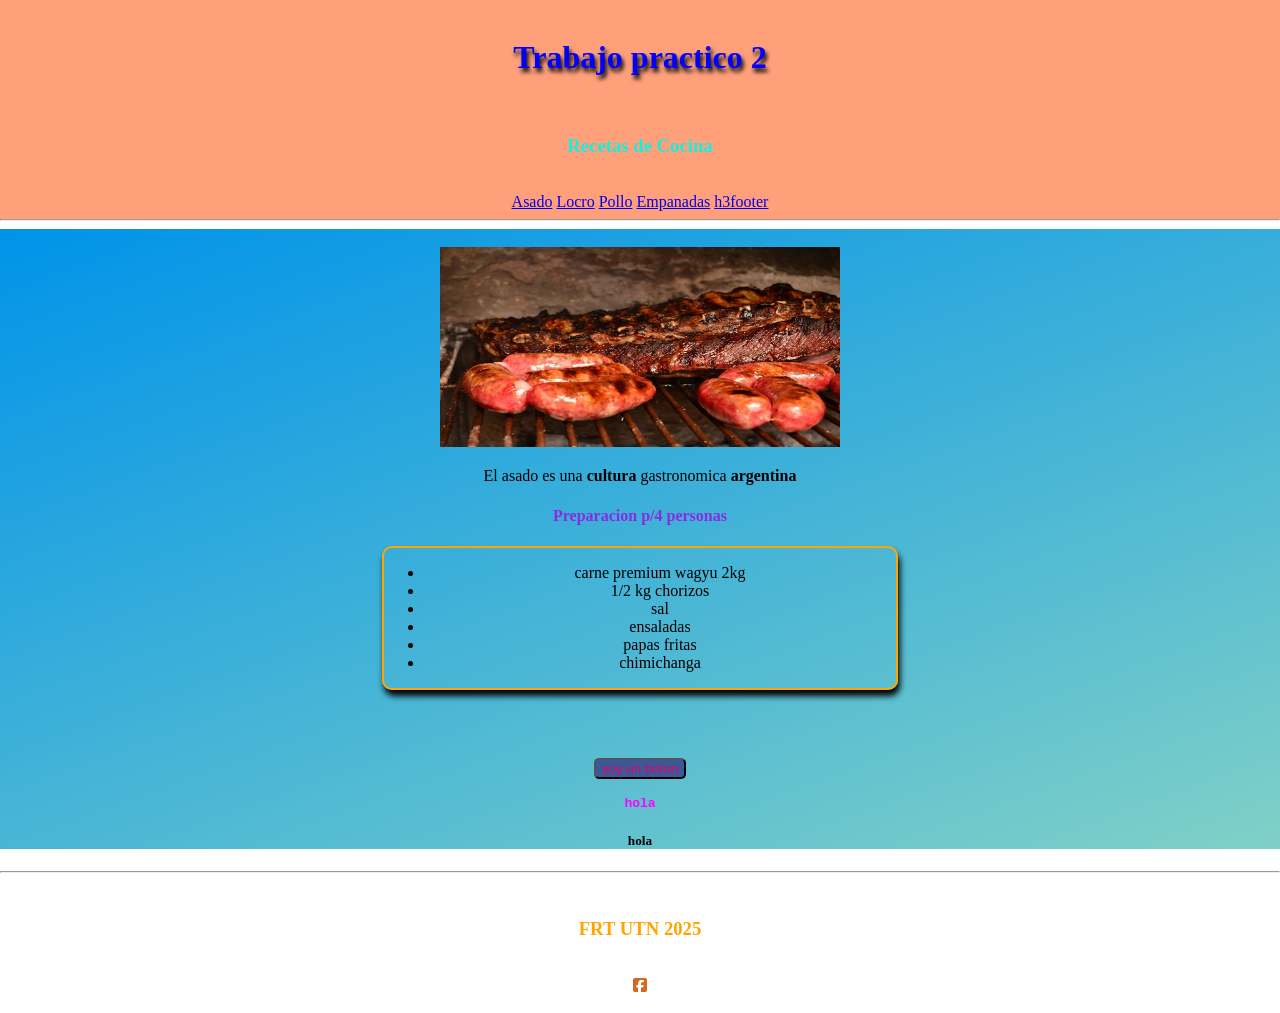
==== index.html @ bfaaf4a2 "Primer commit" ====
<!DOCTYPE html>
<html lang="en">

<head>
    <meta charset="UTF-8" />
    <meta name="viewport" content="width=device-width, initial-scale=1.0" />
    <link rel="stylesheet" href="https://cdnjs.cloudflare.com/ajax/libs/font-awesome/6.7.2/css/all.min.css" integrity="sha512-Evv84Mr4kqVGRNSgIGL/F/aIDqQb7xQ2vcrdIwxfjThSH8CSR7PBEakCr51Ck+w+/U6swU2Im1vVX0SVk9ABhg==" crossorigin="anonymous" referrerpolicy="no-referrer" />
    <link rel="stylesheet" href="./index.css">
    <title>Trabajo practico 2</title>
</head>

<body>
   
    <header>
        <br>
        <h1>Trabajo practico 2</h1>
        <br>
        
        <h3 id="receta">Recetas de Cocina</h3>
        <br>
        <nav>
            <a href="./index.html">Asado</a>
            <a href="./Locro.html">Locro</a>
            <a href="./Pollo.html">Pollo</a>
            <a href="./Empanadas.html">Empanadas</a>
            <a href="#h3footer">h3footer</a>
        </nav>
        <hr>
    </header>
    <main id="main">
        <br>
        <img src="./asado.jpg" alt="no disponible">

        <!-- existen 3 formas pde poner codigo css -->
        <!-- estilo dentro del documento -->
        <style>
            img {
                width: 400px;
                height: 200px;
            }
        </style>
        <br>
        <p>El asado es una <strong>cultura</strong> gastronomica <span class="arg">argentina</span> </p>
    
        <h4 class="preparacion" id="prepa">Preparacion p/4 personas</h4>
        <div class="lista">
            <ol>
                <li>carne premium wagyu 2kg 
                </li>
                <li>1/2 kg chorizos</li>
                <li>sal</li>
                <li>ensaladas</li>
                <li>papas fritas </li>
                <li>chimichanga</li>
            </ol>
        </div>
        <br>
        <button class="boton">soy un boton</button>
        <br>
        <!-- estilo en linea -->
        <h4 style="font-family: monospace;color:fuchsia">hola</h4>
        <h5>hola</h5>
    </main>
    <footer class="footer">
        <hr>
        <br>
        <h3 id="h3footer">FRT UTN 2025</h3>
        <br>
        <a href="https://www.facebook.com" target="_blank"><i class="fa-brands fa-square-facebook" id="facebook"></i></a>
        
        <br>
        <br>
    </footer>
</body>

</html>
---- index.css ----
body {
    margin: 0;
    padding: 0;
    text-align: center;
}

#prepa {
    color: blueviolet;
}

h1 {
    color: blue;
    text-shadow: 2px 4px 4px black;
}
h3 {
    color: orange;
}

#receta {
    color: #14efde;
}

.preparacion {
   color: tomato; 
}



header {
    background-color: lightsalmon;
}
.lista {
    width: 40%;
    border: 2px solid orange;
    border-radius: 10px;
    /* margin: auto;
    margin-bottom: 50px; */
    margin: 0 auto 50px auto ;
    box-shadow: 2px 6px 6px black;
}

p {
color: black;
}


/* 1r lugar -> buscara el id 
2do lugar -> buscara la clase
3r lugar -> buscara el elemento  */

a i{
    color: pink;
    font-weight: bold;
}
#facebook {
    color: chocolate;
}

.boton {
    color: rgb(230,1 ,100);
    background-color:#3b5998;
    border-radius: 5px;
}

.boton:hover {
    background-color: orange;
    color: white;
}

#main {
    background-color: #0093E9;
    background-image: linear-gradient(160deg, #0093E9 0%, #80D0C7 100%);
    
}
.footer {
    background-image: url("https://upload.wikimedia.org/wikipedia/commons/5/5c/Fachada_de_la_UTN_-_Facultad_Regional_Tucum%C3%A1n.jpg");
    background-size: cover;
}

.arg {
    font-weight: bold;
}

ol {
    list-style-type: disc;
}
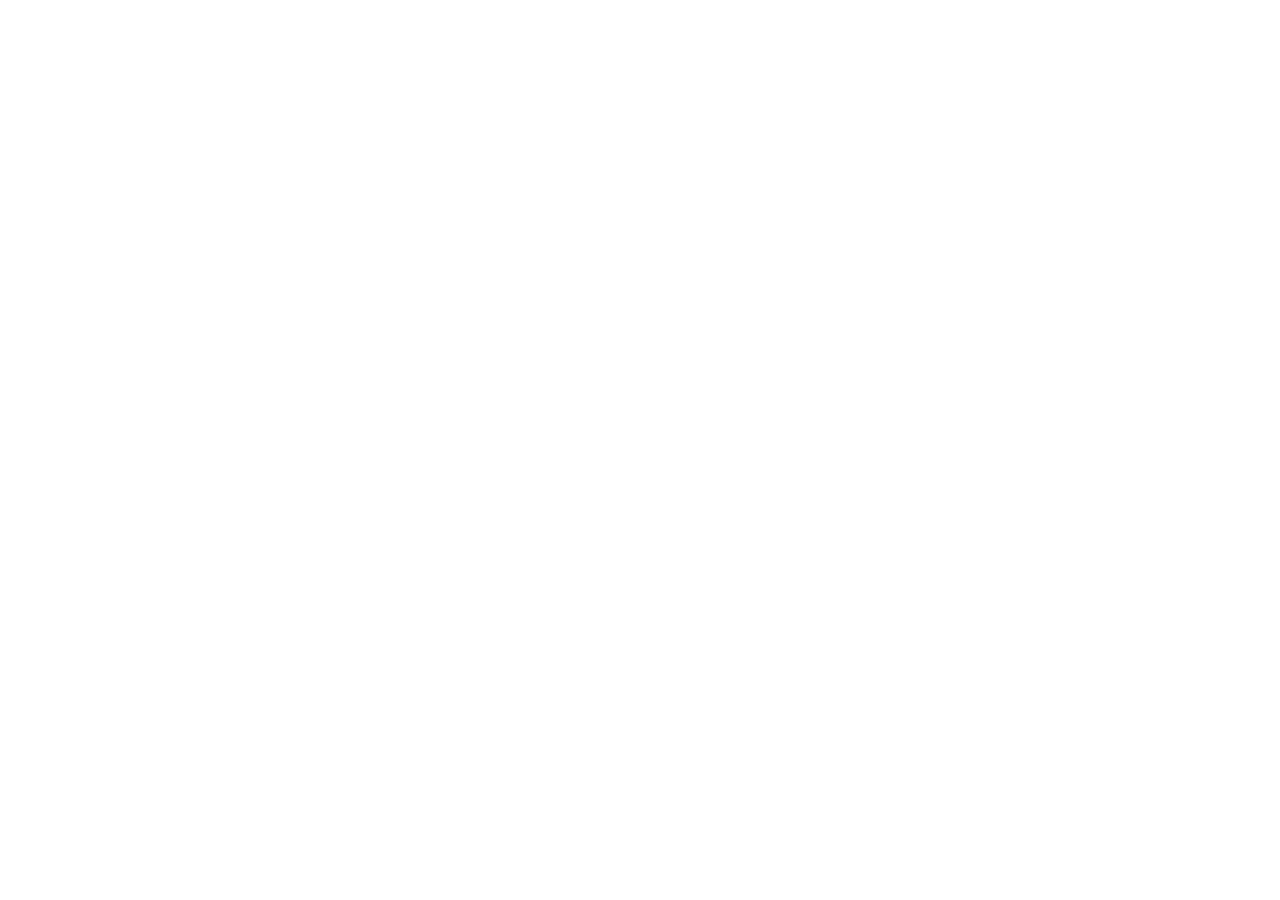
==== commit ded3342e: "Primer commita para referencia" ====
--- a/index.html
+++ b/index.html
@@ -1,76 +1,13 @@
-<!DOCTYPE html>
+<!doctype html>
 <html lang="en">
-
-<head>
+  <head>
     <meta charset="UTF-8" />
+    <link rel="icon" type="image/svg+xml" href="/vite.svg" />
     <meta name="viewport" content="width=device-width, initial-scale=1.0" />
-    <link rel="stylesheet" href="https://cdnjs.cloudflare.com/ajax/libs/font-awesome/6.7.2/css/all.min.css" integrity="sha512-Evv84Mr4kqVGRNSgIGL/F/aIDqQb7xQ2vcrdIwxfjThSH8CSR7PBEakCr51Ck+w+/U6swU2Im1vVX0SVk9ABhg==" crossorigin="anonymous" referrerpolicy="no-referrer" />
-    <link rel="stylesheet" href="./index.css">
-    <title>Trabajo practico 2</title>
-</head>
-
-<body>
-   
-    <header>
-        <br>
-        <h1>Trabajo practico 2</h1>
-        <br>
-        
-        <h3 id="receta">Recetas de Cocina</h3>
-        <br>
-        <nav>
-            <a href="./index.html">Asado</a>
-            <a href="./Locro.html">Locro</a>
-            <a href="./Pollo.html">Pollo</a>
-            <a href="./Empanadas.html">Empanadas</a>
-            <a href="#h3footer">h3footer</a>
-        </nav>
-        <hr>
-    </header>
-    <main id="main">
-        <br>
-        <img src="./asado.jpg" alt="no disponible">
-
-        <!-- existen 3 formas pde poner codigo css -->
-        <!-- estilo dentro del documento -->
-        <style>
-            img {
-                width: 400px;
-                height: 200px;
-            }
-        </style>
-        <br>
-        <p>El asado es una <strong>cultura</strong> gastronomica <span class="arg">argentina</span> </p>
-    
-        <h4 class="preparacion" id="prepa">Preparacion p/4 personas</h4>
-        <div class="lista">
-            <ol>
-                <li>carne premium wagyu 2kg 
-                </li>
-                <li>1/2 kg chorizos</li>
-                <li>sal</li>
-                <li>ensaladas</li>
-                <li>papas fritas </li>
-                <li>chimichanga</li>
-            </ol>
-        </div>
-        <br>
-        <button class="boton">soy un boton</button>
-        <br>
-        <!-- estilo en linea -->
-        <h4 style="font-family: monospace;color:fuchsia">hola</h4>
-        <h5>hola</h5>
-    </main>
-    <footer class="footer">
-        <hr>
-        <br>
-        <h3 id="h3footer">FRT UTN 2025</h3>
-        <br>
-        <a href="https://www.facebook.com" target="_blank"><i class="fa-brands fa-square-facebook" id="facebook"></i></a>
-        
-        <br>
-        <br>
-    </footer>
-</body>
-
-</html>+    <title>trabajopracticouno</title>
+  </head>
+  <body>
+    <div id="root"></div>
+    <script type="module" src="/src/main.jsx"></script>
+  </body>
+</html>
